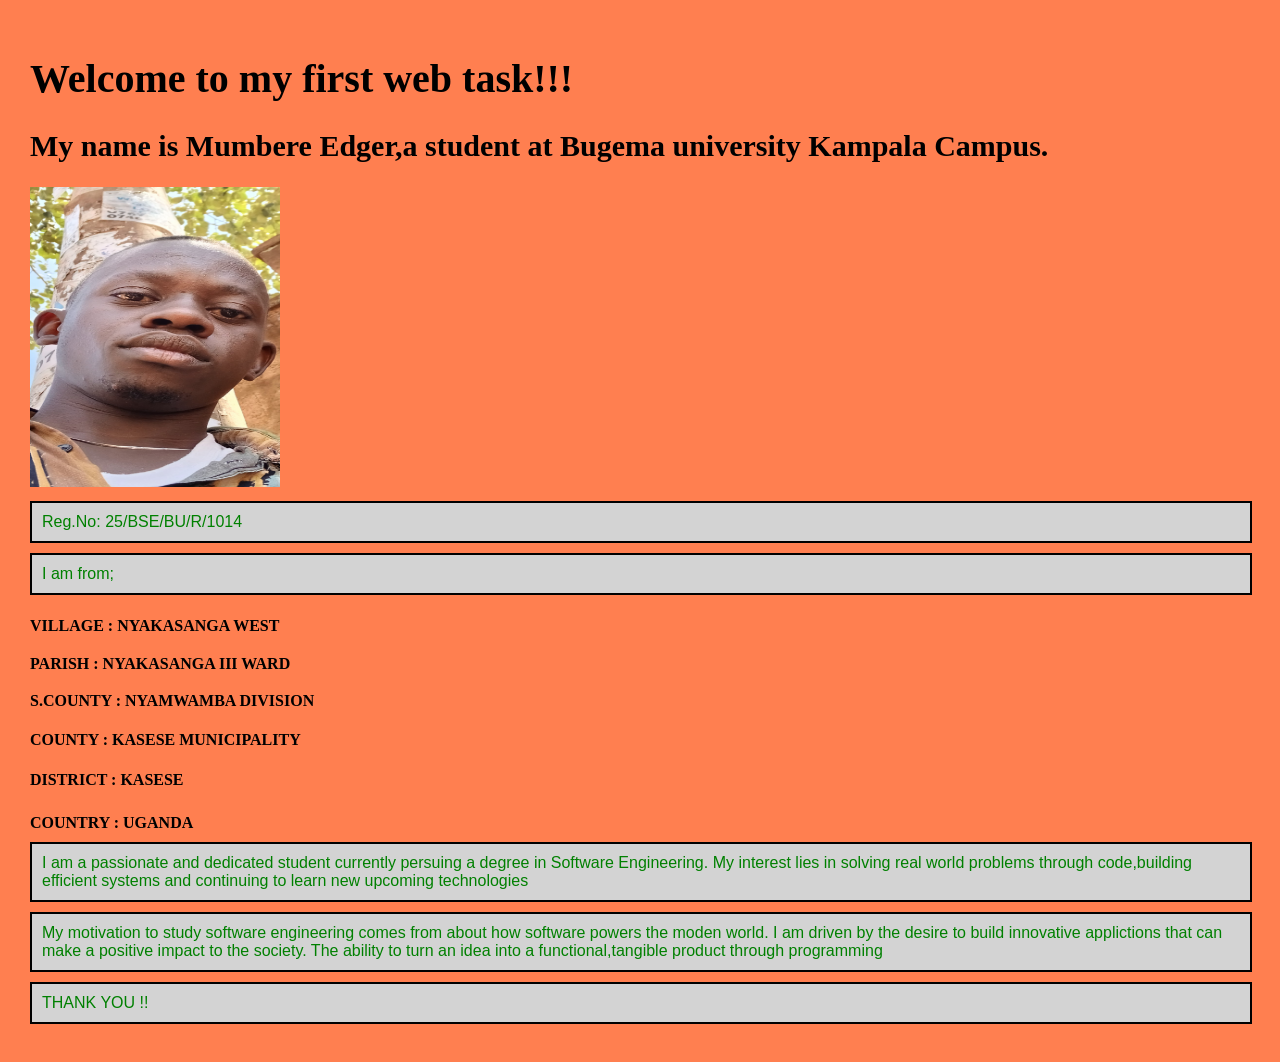
==== index.html @ 01a4add5 "edited edited pic" ====
<!DOCTYPE html>
<html lang="en">
<head>
    <meta charset="UTF-8">
    <meta name="viewport" content="width=device-width, initial-scale=1.0">
    <title>My Profile-Software Engineering</title> 
    <style>
        body {
            font-family: Arial, sans-serif;
            background-color: coral;
            margin-left: 10px;
            padding: 20px;
        }
        p {
            color: green;
            background-color: lightgray;
            padding: 10px;
            margin: 10px 0;
            border: 2px solid black;
            
        }
        .main-heading {
            font-family: cursive;
            font-size: 40px;
        }
        .sub-heading {
            font-family: cursive;
            font-size: 30px;
        }
        #label {
            font-weight: bold;
            font-family: cursive;
        }
    </style>   
</head>
<body>
    <h1 class="main-heading">Welcome to my first web task!!!</h1>
    <h2 class="sub-heading">My name is Mumbere Edger,a student at Bugema university Kampala Campus.</h2>

        <img src="my photo.jpg" alt="Profile Photo" width="250" height="300"> 
    <p><Reg class="No"></Reg><Reg class="No:"></Reg >Reg.No: 25/BSE/BU/R/1014</p>
    <p>I am from;</p>
    <h1></h1><label for="village" id="label">VILLAGE :  NYAKASANGA WEST</label>
    <h2></h2><label for="parish" id="label">PARISH :  NYAKASANGA III WARD</label>
    <h3></h3><label for="S.COUNTY" id="label">S.COUNTY :  NYAMWAMBA DIVISION</label>
    <h4></h4><label for="county" id="label">COUNTY : KASESE MUNICIPALITY</label>
    <h5></h5><label for="district" id="label">DISTRICT : KASESE</label>
    <h6></h6><label for="country" id="label">COUNTRY :  UGANDA</label>
</body>
<p>I am a passionate and dedicated student currently persuing a degree in Software Engineering. My interest lies in solving real world problems through code,building efficient systems and continuing to learn new upcoming technologies </p>
<p>My motivation to study software engineering comes from about how software powers the moden world. I am driven by the desire to build innovative applictions that can make a positive impact to the society. The ability to turn an idea into a functional,tangible product through programming</p>
<p>THANK YOU !!</p>


</html>
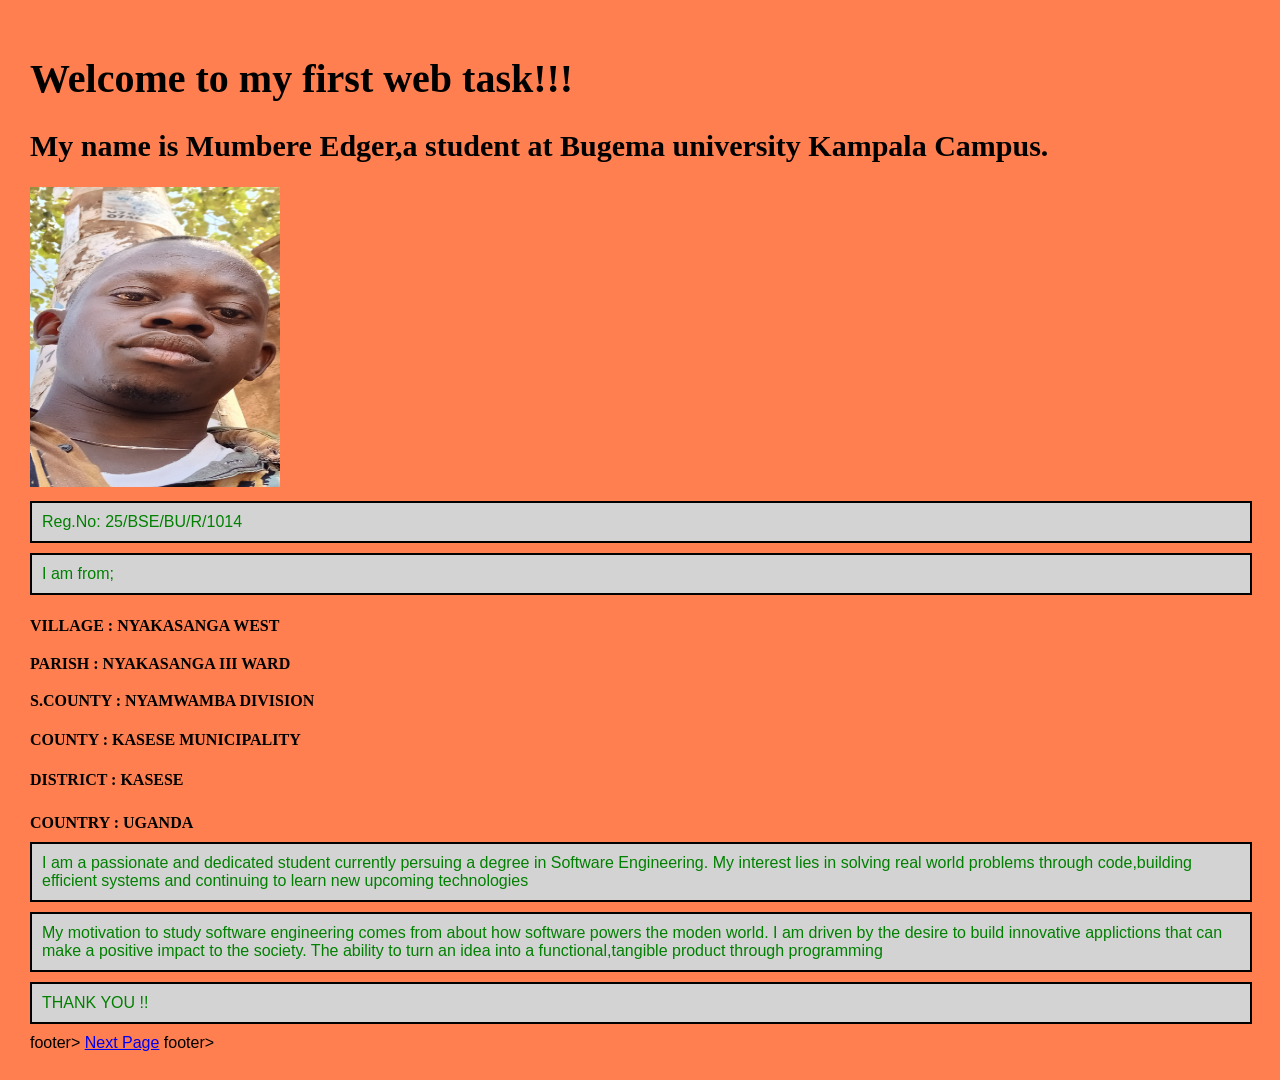
==== commit 8bc8219b: "edited edited the read me" ====
--- a/index.html
+++ b/index.html
@@ -50,6 +50,9 @@
 <p>I am a passionate and dedicated student currently persuing a degree in Software Engineering. My interest lies in solving real world problems through code,building efficient systems and continuing to learn new upcoming technologies </p>
 <p>My motivation to study software engineering comes from about how software powers the moden world. I am driven by the desire to build innovative applictions that can make a positive impact to the society. The ability to turn an idea into a functional,tangible product through programming</p>
 <p>THANK YOU !!</p>
+footer>
+    <a href="page2.html">Next Page</a>
+footer>
 
 
 </html>
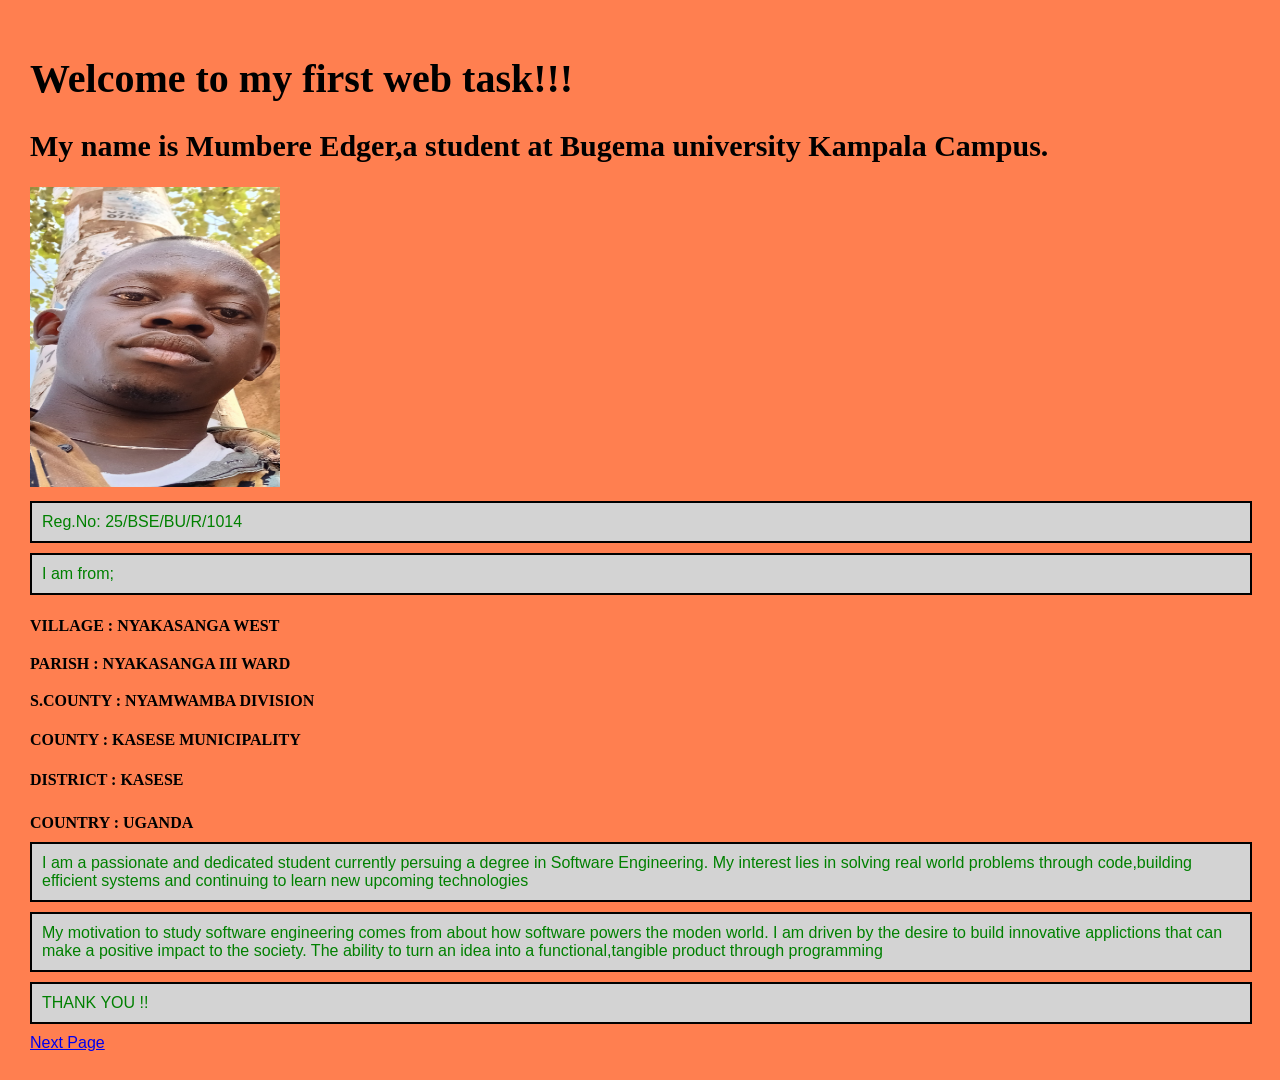
==== commit 4489b5b5: "edited edited" ====
--- a/index.html
+++ b/index.html
@@ -50,9 +50,11 @@
 <p>I am a passionate and dedicated student currently persuing a degree in Software Engineering. My interest lies in solving real world problems through code,building efficient systems and continuing to learn new upcoming technologies </p>
 <p>My motivation to study software engineering comes from about how software powers the moden world. I am driven by the desire to build innovative applictions that can make a positive impact to the society. The ability to turn an idea into a functional,tangible product through programming</p>
 <p>THANK YOU !!</p>
-footer>
+<footer>
     <a href="page2.html">Next Page</a>
-footer>
+</footer>
+    
+
 
 
 </html>
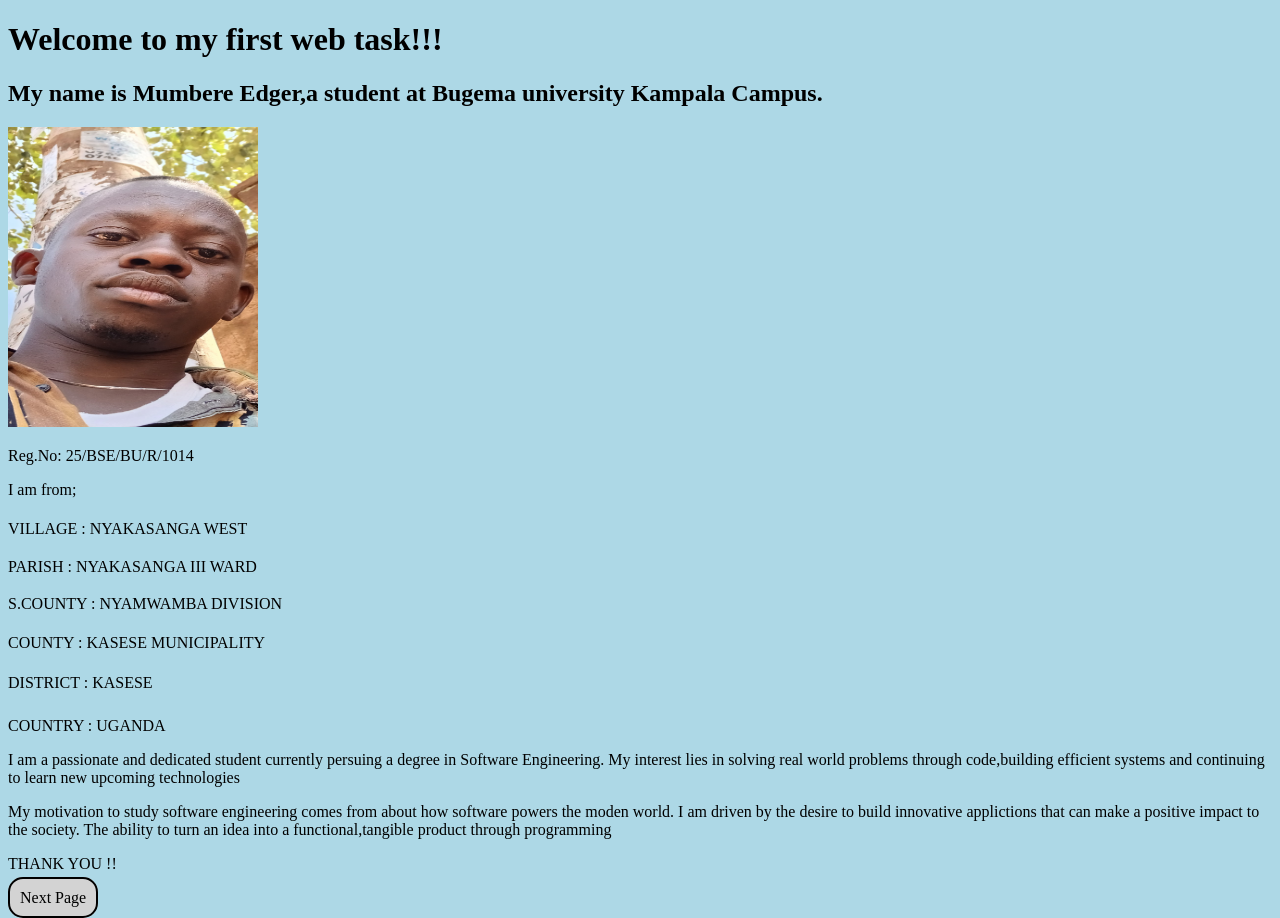
==== commit 1ac13517: "edited edited" ====
--- a/index.html
+++ b/index.html
@@ -4,33 +4,9 @@
     <meta charset="UTF-8">
     <meta name="viewport" content="width=device-width, initial-scale=1.0">
     <title>My Profile-Software Engineering</title> 
+    <link rel="stylesheet" href="mainstyle.css">
     <style>
-        body {
-            font-family: Arial, sans-serif;
-            background-color: coral;
-            margin-left: 10px;
-            padding: 20px;
-        }
-        p {
-            color: green;
-            background-color: lightgray;
-            padding: 10px;
-            margin: 10px 0;
-            border: 2px solid black;
-            
-        }
-        .main-heading {
-            font-family: cursive;
-            font-size: 40px;
-        }
-        .sub-heading {
-            font-family: cursive;
-            font-size: 30px;
-        }
-        #label {
-            font-weight: bold;
-            font-family: cursive;
-        }
+       
     </style>   
 </head>
 <body>
@@ -47,11 +23,12 @@
     <h5></h5><label for="district" id="label">DISTRICT : KASESE</label>
     <h6></h6><label for="country" id="label">COUNTRY :  UGANDA</label>
 </body>
+
 <p>I am a passionate and dedicated student currently persuing a degree in Software Engineering. My interest lies in solving real world problems through code,building efficient systems and continuing to learn new upcoming technologies </p>
 <p>My motivation to study software engineering comes from about how software powers the moden world. I am driven by the desire to build innovative applictions that can make a positive impact to the society. The ability to turn an idea into a functional,tangible product through programming</p>
 <p>THANK YOU !!</p>
 <footer>
-    <a href="page2.html">Next Page</a>
+    <a href="page2 .html" >Next Page</a>
 </footer>
     
 
--- a/mainstyle.css
+++ b/mainstyle.css
@@ -0,0 +1,16 @@
+body{
+    background-color: lightblue;
+}
+a{
+    text-decoration: none;
+    color: black;
+    background-color: lightgray;
+    border: 2px solid black;
+    padding: 10px;
+    border-radius: 15px;
+    font-family: Aerial;
+}
+a:hover{
+    background-color: gray;
+    color: white;
+}
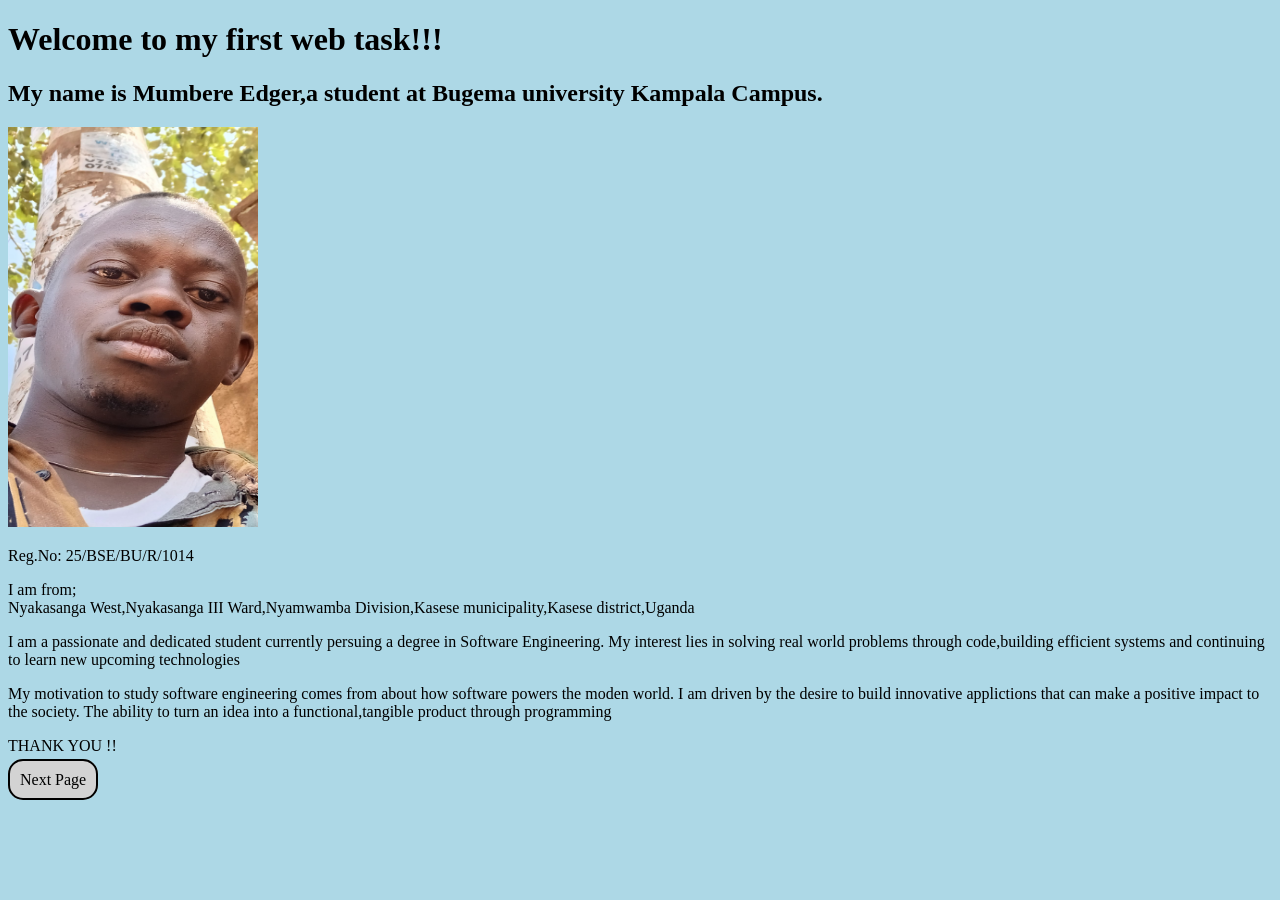
==== commit b2283cca: "edited edited the read me" ====
--- a/index.html
+++ b/index.html
@@ -13,15 +13,11 @@
     <h1 class="main-heading">Welcome to my first web task!!!</h1>
     <h2 class="sub-heading">My name is Mumbere Edger,a student at Bugema university Kampala Campus.</h2>
 
-        <img src="my photo.jpg" alt="Profile Photo" width="250" height="300"> 
+        <img src="my photo.jpg" alt="Profile Photo" width="250" height="400"> 
     <p><Reg class="No"></Reg><Reg class="No:"></Reg >Reg.No: 25/BSE/BU/R/1014</p>
-    <p>I am from;</p>
-    <h1></h1><label for="village" id="label">VILLAGE :  NYAKASANGA WEST</label>
-    <h2></h2><label for="parish" id="label">PARISH :  NYAKASANGA III WARD</label>
-    <h3></h3><label for="S.COUNTY" id="label">S.COUNTY :  NYAMWAMBA DIVISION</label>
-    <h4></h4><label for="county" id="label">COUNTY : KASESE MUNICIPALITY</label>
-    <h5></h5><label for="district" id="label">DISTRICT : KASESE</label>
-    <h6></h6><label for="country" id="label">COUNTRY :  UGANDA</label>
+    <p>I am from;<br> Nyakasanga West,Nyakasanga III Ward,Nyamwamba Division,Kasese municipality,Kasese district,Uganda</p>
+   
+   
 </body>
 
 <p>I am a passionate and dedicated student currently persuing a degree in Software Engineering. My interest lies in solving real world problems through code,building efficient systems and continuing to learn new upcoming technologies </p>
